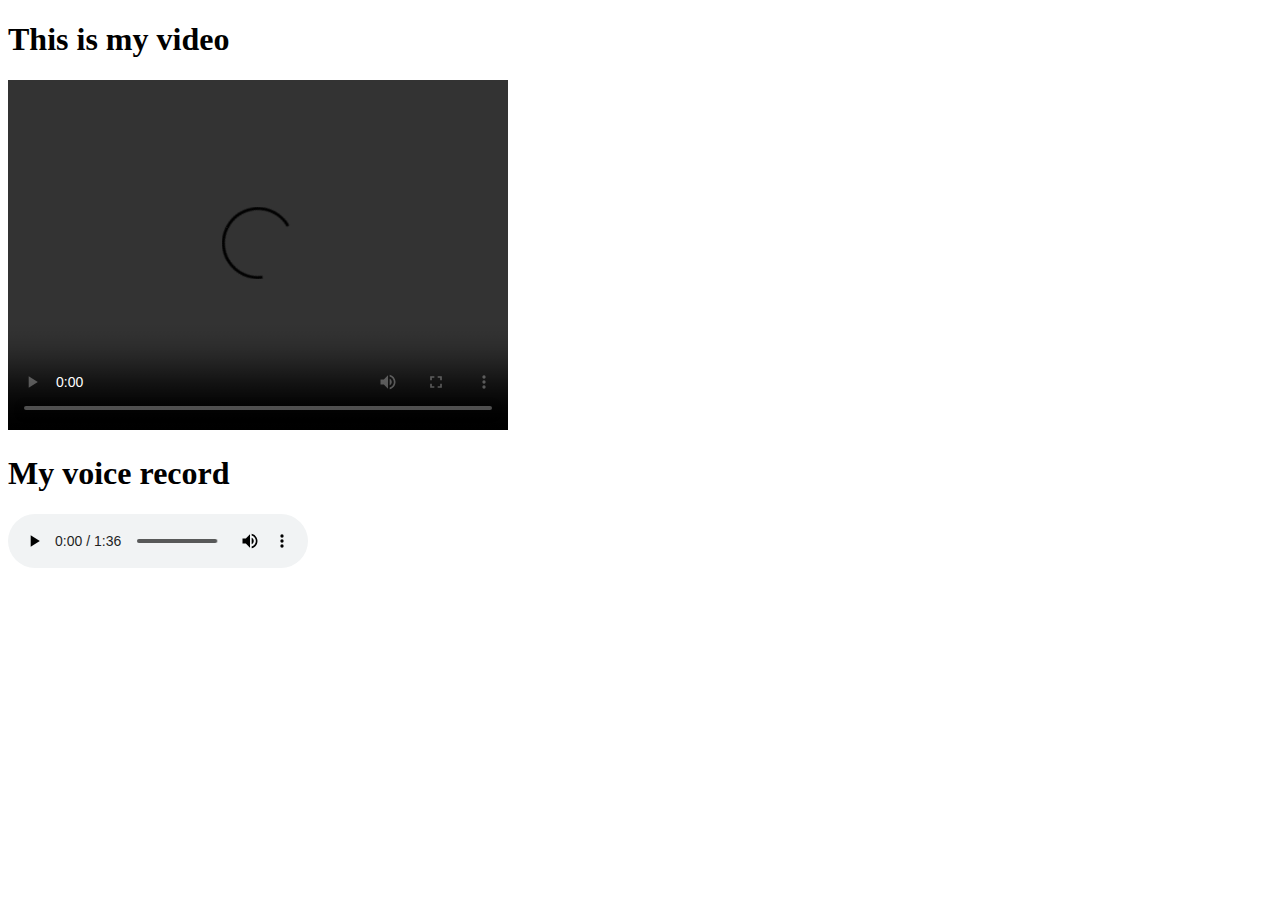
==== gallery.html @ 140bdb3c "Add files via upload" ====
<!DOCTYPE html>
<html lang="en">
<head>
    <meta charset="UTF-8">
    <meta http-equiv="X-UA-Compatible" content="IE=edge">
    <meta name="viewport" content="width=device-width, initial-scale=1.0">
    <title>Document</title>
</head>
<body>
    <h1>
        This is my video
    </h1>
    <video width="500" height="350" controls>
        <source src="myvid.mp4" type="video/mp4">
        
      </video>
      <h1>
          My voice record
      </h1>


      <audio controls>
    
        <source src="voicefrench.m4a" type="audio/mpeg">
      
      </audio>
</body>
</html>
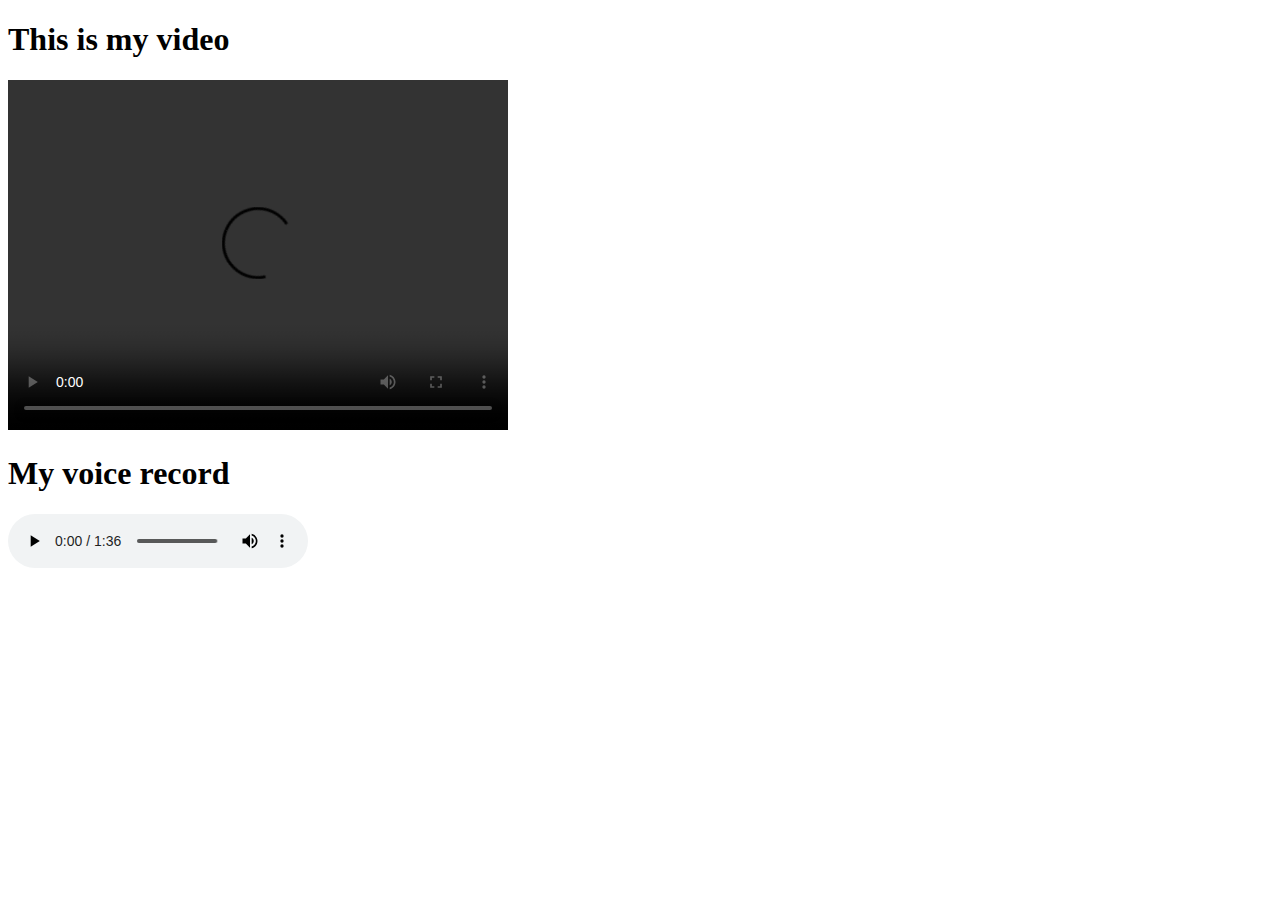
==== commit 2f979a02: "Update gallery.html" ====
--- a/gallery.html
+++ b/gallery.html
@@ -11,7 +11,7 @@
         This is my video
     </h1>
     <video width="500" height="350" controls>
-        <source src="myvid.mp4" type="video/mp4">
+        <source src="video.mp4" type="video/mp4">
         
       </video>
       <h1>
@@ -25,4 +25,4 @@
       
       </audio>
 </body>
-</html>+</html>
